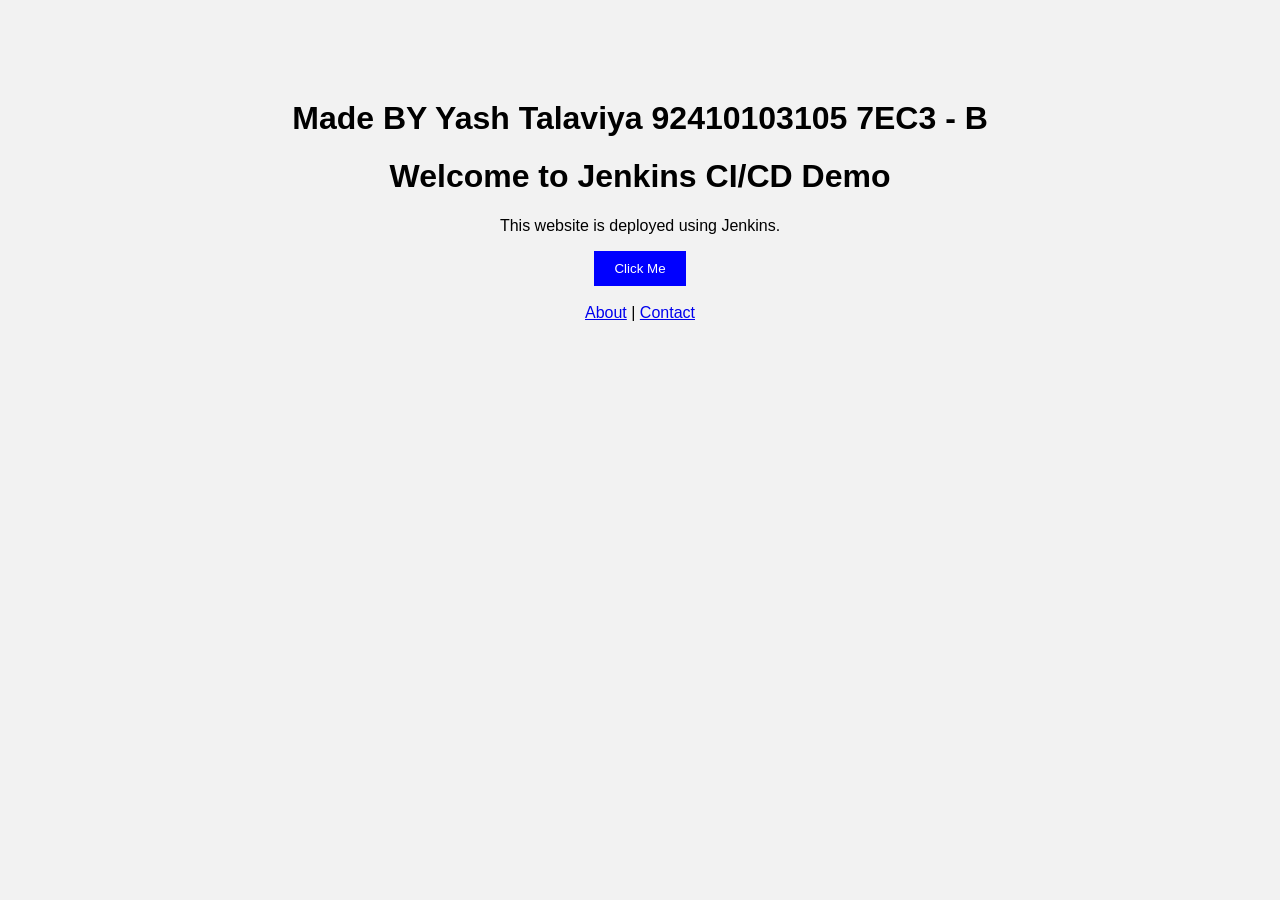
==== index.html @ 69dfc1c3 "Add files via upload" ====
<!DOCTYPE html>
<html>

<head>
    <title>Jenkins Demo</title>
    <link rel="stylesheet" href="style.css">
</head>

<body>
<h1>Made BY Yash Talaviya 92410103105 7EC3 - B </h1>
    
    <h1>Welcome to Jenkins CI/CD Demo</h1>

    <p>This website is deployed using Jenkins.</p>

    <button onclick="showMessage()">Click Me</button>

    <br><br>

    <a href="about.html">About</a> |
    <a href="contact.html">Contact</a>

    <script src="script.js"></script>

</body>

</html>
---- style.css ----
body{
    font-family: Arial;
    text-align:center;
    margin-top:100px;
    background:#f2f2f2;
}

button{
    padding:10px 20px;
    background:blue;
    color:white;
    border:none;
}
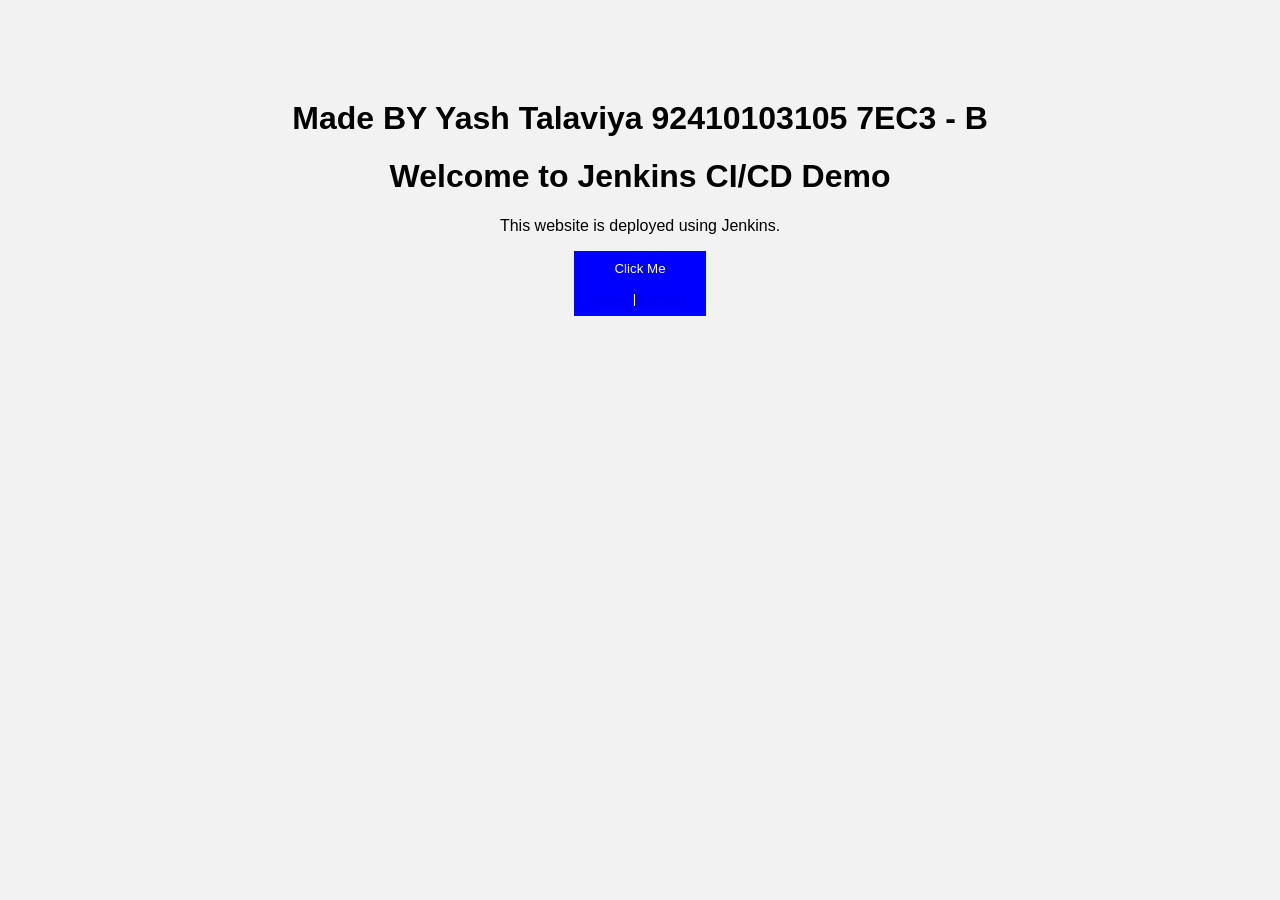
==== commit 7e871bde: "Fix HTML formatting and structure" ====
--- a/index.html
+++ b/index.html
@@ -13,7 +13,7 @@
 
     <p>This website is deployed using Jenkins.</p>
 
-    <button onclick="showMessage()">Click Me</button>
+    <button onclick="showMessage()">Click Me
 
     <br><br>
 
@@ -24,4 +24,4 @@
 
 </body>
 
-</html>+</html>
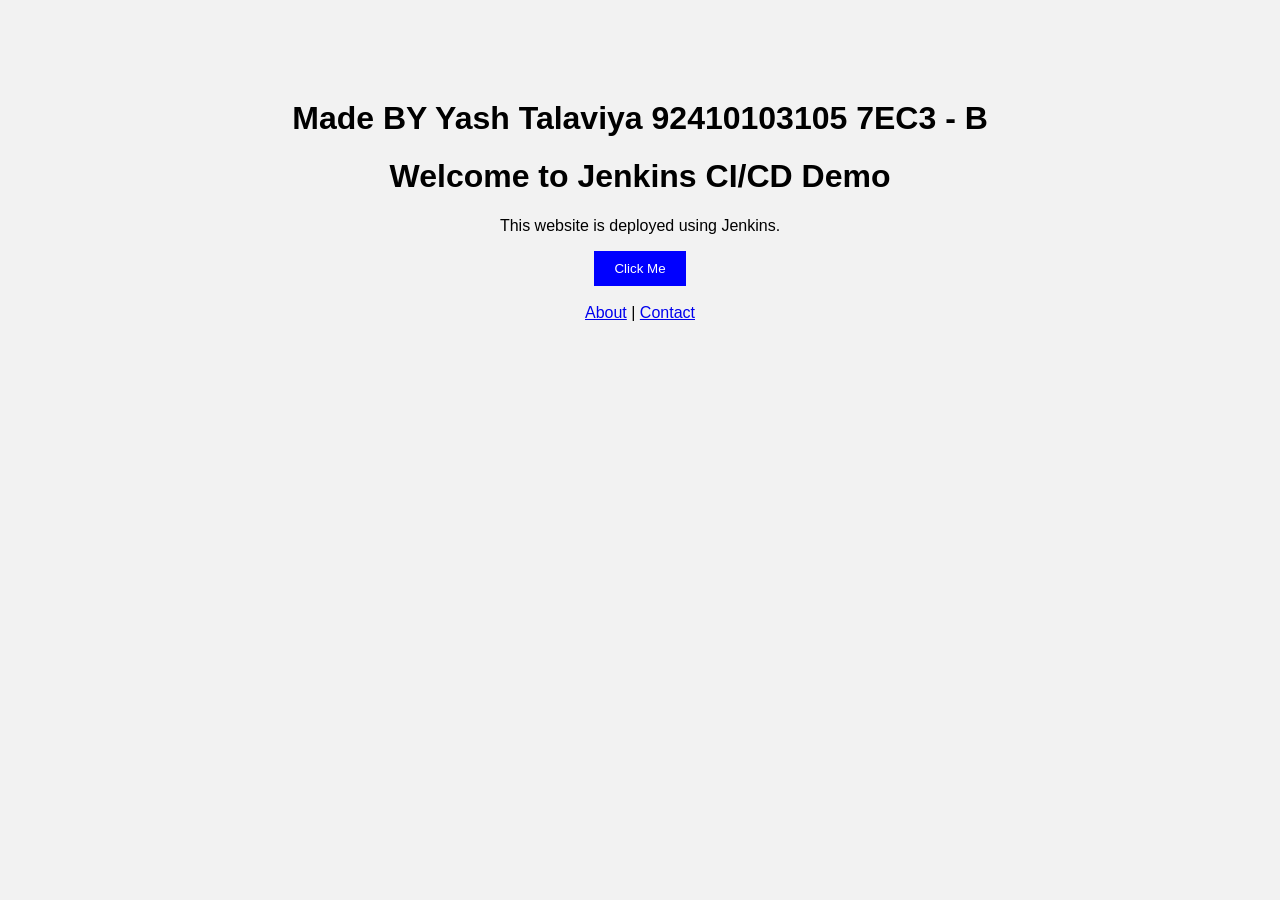
==== commit 863d1203: "Update index.html" ====
--- a/index.html
+++ b/index.html
@@ -13,7 +13,7 @@
 
     <p>This website is deployed using Jenkins.</p>
 
-    <button onclick="showMessage()">Click Me
+    <button onclick="showMessage()">Click Me</button>
 
     <br><br>
 
